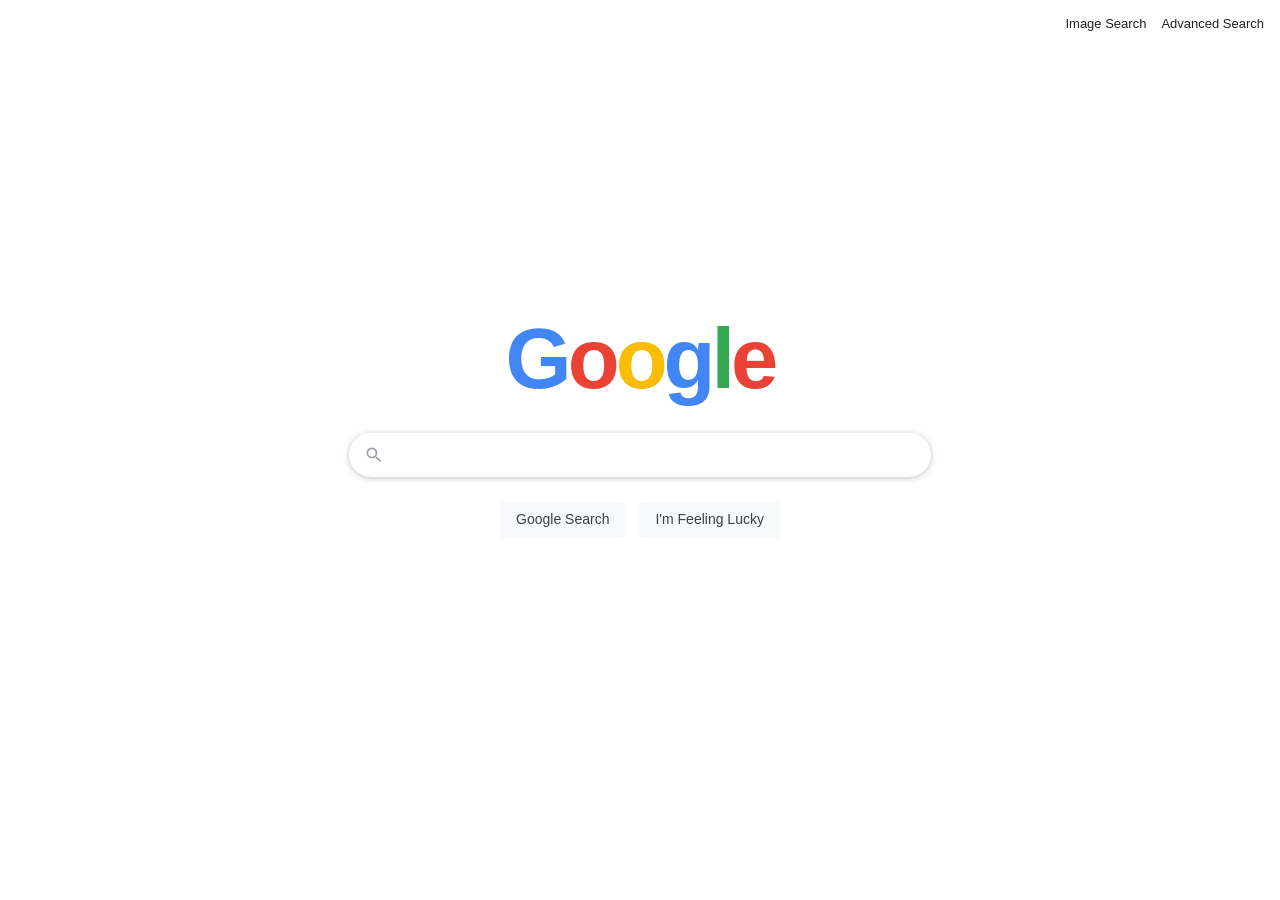
==== index.html @ b472e393 "googlesearch" ====
<!DOCTYPE html>
<html lang="en">
<head>
    <meta charset="UTF-8">
    <meta name="viewport" content="width=device-width, initial-scale=1.0">
    <title>Google</title>
    <link rel="stylesheet" href="style.css">
</head>
<body>
    <!-- Horní navigační panel s odkazy -->
    <header>
        <nav class="nav-links">
            <a href="image.html">Image Search</a>
            <a href="advanced.html">Advanced Search</a>
        </nav>
    </header>

    <!-- Hlavní obsah stránky přesně uprostřed -->
    <main class="main-container">
        <!-- Logo Google -->
        <div class="logo">
            <span class="blue">G</span><span class="red">o</span><span class="yellow">o</span><span class="blue">g</span><span class="green">l</span><span class="red">e</span>
        </div>

        <!-- Formulář pro vyhledávání -->
        <form action="https://www.google.com/search" method="GET">
            <div class="search-bar-container">
                <svg class="search-icon" focusable="false" xmlns="http://www.w3.org/2000/svg" viewBox="0 0 24 24"><path d="M15.5 14h-.79l-.28-.27A6.471 6.471 0 0 0 16 9.5 6.5 6.5 0 1 0 9.5 16c1.61 0 3.09-.59 4.23-1.57l.27.28v.79l5 4.99L20.49 19l-4.99-5zm-6 0C7.01 14 5 11.99 5 9.5S7.01 5 9.5 5 14 7.01 14 9.5 11.99 14 9.5 14z"></path></svg>
                <input type="text" name="q" class="search-input" autofocus>
            </div>

            <!-- Tlačítka pod vyhledávacím polem -->
            <div class="buttons-container">
                <input type="submit" value="Google Search" class="search-btn">
                <input type="submit" name="btnI" value="I'm Feeling Lucky" class="search-btn lucky-btn">
            </div>
        </form>
    </main>

    <!-- Prázdný footer pro zachování vyváženého rozvržení -->
    <footer></footer>
</body>
</html>
---- style.css ----
/* Základní styly a reset */
* {
    box-sizing: border-box;
}

body {
    margin: 0;
    padding: 0;
    font-family: Arial, sans-serif;
    display: flex;
    flex-direction: column;
    min-height: 100vh;
    justify-content: space-between;
    background-color: #fff;
}

/* Horní navigace */
header {
    display: flex;
    justify-content: flex-end;
    padding: 16px;
    width: 100%;
}

.nav-links {
    display: flex;
    gap: 15px;
    align-items: center;
}

.nav-links a {
    color: rgba(0, 0, 0, 0.87);
    text-decoration: none;
    font-size: 13px;
}

.nav-links a:hover {
    text-decoration: underline;
}

/* Hlavní obsah - vycentrování na střed obrazovky */
.main-container {
    display: flex;
    flex-direction: column;
    align-items: center;
    justify-content: center;
    flex: 1;
    width: 100%;
    padding: 0 16px;
    margin-top: -50px; /* Jemné posunutí nahoru pro optický střed s ohledem na záhlaví */
}

/* Google Logo stylizace (reaktivní velikost pro mobily) */
.logo {
    font-size: clamp(50px, 10vw, 85px);
    font-weight: bold;
    letter-spacing: -4px;
    margin-bottom: 25px;
    font-family: 'Product Sans', Arial, sans-serif;
    text-align: center;
    user-select: none;
}

.blue { color: #4285F4; }
.red { color: #EA4335; }
.yellow { color: #FBBC05; }
.green { color: #34A853; }

/* Formulář */
form {
    display: flex;
    flex-direction: column;
    align-items: center;
    width: 100%;
}

/* Vyhledávací pole přizpůsobené pro mobily i desktop */
.search-bar-container {
    display: flex;
    align-items: center;
    width: 100%;
    max-width: 582px;
    height: 44px;
    border: 1px solid #dfe1e5;
    border-radius: 24px;
    padding: 0 14px;
    background-color: #fff;
    transition: box-shadow 0.2s, border-color 0.2s;
}

.search-bar-container:hover,
.search-bar-container:focus-within {
    box-shadow: 0 1px 6px rgba(32, 33, 36, 0.28);
    border-color: rgba(223, 225, 229, 0);
}

.search-icon {
    fill: #9aa0a6;
    height: 20px;
    width: 20px;
    margin-right: 12px;
    flex-shrink: 0;
}

.search-input {
    flex: 1;
    border: none;
    outline: none;
    font-size: 16px;
    background: transparent;
    height: 34px;
    width: 100%;
}

/* Tlačítka */
.buttons-container {
    margin-top: 25px;
    display: flex;
    gap: 12px;
    justify-content: center;
    flex-wrap: wrap; /* Na malých displejích se tlačítka případně přehledně zarovnají */
}

.search-btn {
    background-color: #f8f9fa;
    border: 1px solid #f8f9fa;
    border-radius: 4px;
    color: #3c4043;
    font-family: Arial, sans-serif;
    font-size: 14px;
    padding: 0 16px;
    line-height: 27px;
    height: 36px;
    min-width: 54px;
    text-align: center;
    cursor: pointer;
    user-select: none;
}

.search-btn:hover {
    box-shadow: 0 1px 1px rgba(0, 0, 0, 0.1);
    background-color: #f8f9fa;
    border: 1px solid #dadce0;
    color: #202124;
}

footer {
    height: 50px;
}
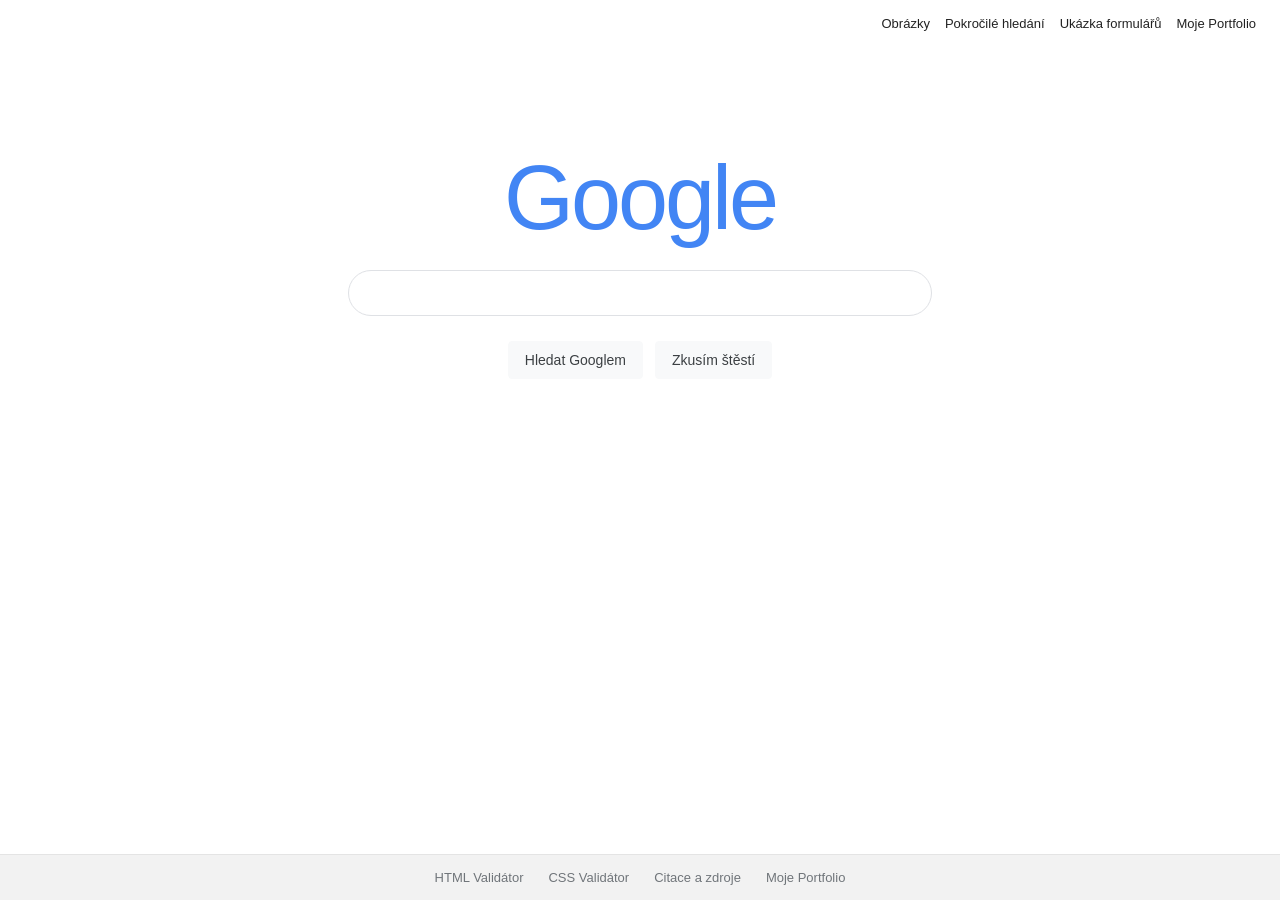
==== commit a0e5154a: "google" ====
--- a/index.html
+++ b/index.html
@@ -1,43 +1,47 @@
 <!DOCTYPE html>
-<html lang="en">
+<html lang="cs">
 <head>
     <meta charset="UTF-8">
     <meta name="viewport" content="width=device-width, initial-scale=1.0">
-    <title>Google</title>
+    <title>Google Search</title>
     <link rel="stylesheet" href="style.css">
 </head>
-<body>
-    <!-- Horní navigační panel s odkazy -->
-    <header>
-        <nav class="nav-links">
-            <a href="image.html">Image Search</a>
-            <a href="advanced.html">Advanced Search</a>
-        </nav>
+<body class="center-page">
+    <!-- Horní navigace s odkazy na ostatní stránky a portfolio -->
+    <header class="top-nav">
+        <a href="images.html">Obrázky</a>
+        <a href="advanced.html">Pokročilé hledání</a>
+        <a href="forms.html">Ukázka formulářů</a>
+        <a href="https://krystofsentensky.github.io/Portfolio/" target="_blank" rel="noopener">Moje Portfolio</a>
     </header>
 
-    <!-- Hlavní obsah stránky přesně uprostřed -->
-    <main class="main-container">
-        <!-- Logo Google -->
-        <div class="logo">
-            <span class="blue">G</span><span class="red">o</span><span class="yellow">o</span><span class="blue">g</span><span class="green">l</span><span class="red">e</span>
-        </div>
-
-        <!-- Formulář pro vyhledávání -->
-        <form action="https://www.google.com/search" method="GET">
-            <div class="search-bar-container">
-                <svg class="search-icon" focusable="false" xmlns="http://www.w3.org/2000/svg" viewBox="0 0 24 24"><path d="M15.5 14h-.79l-.28-.27A6.471 6.471 0 0 0 16 9.5 6.5 6.5 0 1 0 9.5 16c1.61 0 3.09-.59 4.23-1.57l.27.28v.79l5 4.99L20.49 19l-4.99-5zm-6 0C7.01 14 5 11.99 5 9.5S7.01 5 9.5 5 14 7.01 14 9.5 11.99 14 9.5 14z"></path></svg>
-                <input type="text" name="q" class="search-input" autofocus>
+    <!-- Hlavní vyhledávací sekce vycentrovaná na střed -->
+    <main class="search-container">
+        <h1 class="logo">Google</h1>
+        
+        <!-- Formulář odesílá data metodou GET na server Google -->
+        <!-- Parametr 'action' určuje cílovou URL vyhledávání -->
+        <form action="https://www.google.com/search" method="get" class="search-form">
+            <div class="search-bar-wrapper">
+                <!-- Parametr 'name="q"' představuje text dotazu (q = query), který Google vyžaduje -->
+                <input type="text" name="q" class="search-bar" required aria-label="Vyhledat">
             </div>
-
-            <!-- Tlačítka pod vyhledávacím polem -->
-            <div class="buttons-container">
-                <input type="submit" value="Google Search" class="search-btn">
-                <input type="submit" name="btnI" value="I'm Feeling Lucky" class="search-btn lucky-btn">
+            <div class="button-group">
+                <!-- Standardní odesílací tlačítko -->
+                <input type="submit" value="Hledat Googlem" class="btn">
+                
+                <!-- Tlačítko 'btnI' (I'm Feeling Lucky) přesměruje uživatele přímo na 1. výsledek hledání -->
+                <input type="submit" name="btnI" value="Zkusím štěstí" class="btn">
             </div>
         </form>
     </main>
 
-    <!-- Prázdný footer pro zachování vyváženého rozvržení -->
-    <footer></footer>
+    <!-- Zápatí s povinnými odkazy na validátory, citace a portfolio -->
+    <footer class="site-footer">
+        <a href="https://validator.w3.org/check?uri=referer" target="_blank" rel="noopener">HTML Validátor</a>
+        <a href="https://jigsaw.w3.org/css-validator/check/referer" target="_blank" rel="noopener">CSS Validátor</a>
+        <a href="https://github.com/krystofsentensky/googlesearch/blob/main/citace.md" target="_blank" rel="noopener">Citace a zdroje</a>
+        <a href="https://krystofsentensky.github.io/Portfolio/" target="_blank" rel="noopener">Moje Portfolio</a>
+    </footer>
 </body>
 </html>
--- a/style.css
+++ b/style.css
@@ -1,149 +1,285 @@
-/* Základní styly a reset */
 * {
     box-sizing: border-box;
-}
-
-body {
     margin: 0;
     padding: 0;
-    font-family: Arial, sans-serif;
-    display: flex;
-    flex-direction: column;
+}
+
+body {
+    font-family: arial, sans-serif;
+    color: #202124;
+    background-color: #ffffff;
     min-height: 100vh;
+    display: flex;
+    flex-direction: column;
+}
+
+.center-page {
     justify-content: space-between;
-    background-color: #fff;
-}
-
-/* Horní navigace */
-header {
+}
+
+/* Navigace */
+.top-nav {
     display: flex;
     justify-content: flex-end;
-    padding: 16px;
-    width: 100%;
-}
-
-.nav-links {
-    display: flex;
+    padding: 16px 24px;
     gap: 15px;
-    align-items: center;
-}
-
-.nav-links a {
-    color: rgba(0, 0, 0, 0.87);
+}
+
+.top-nav a, .top-links a {
+    color: rgba(0,0,0,0.87);
     text-decoration: none;
     font-size: 13px;
 }
 
-.nav-links a:hover {
+.top-nav a:hover, .top-links a:hover {
     text-decoration: underline;
 }
 
-/* Hlavní obsah - vycentrování na střed obrazovky */
-.main-container {
-    display: flex;
-    flex-direction: column;
-    align-items: center;
-    justify-content: center;
-    flex: 1;
-    width: 100%;
-    padding: 0 16px;
-    margin-top: -50px; /* Jemné posunutí nahoru pro optický střed s ohledem na záhlaví */
-}
-
-/* Google Logo stylizace (reaktivní velikost pro mobily) */
+.top-nav-advanced {
+    display: flex;
+    justify-content: space-between;
+    align-items: center;
+    padding: 15px 30px;
+    border-bottom: 1px solid #ebebeb;
+}
+
+.logo-small {
+    color: #4285f4;
+    font-size: 20px;
+    font-weight: bold;
+    text-decoration: none;
+}
+
+.top-links {
+    display: flex;
+    gap: 15px;
+}
+
+/* Hlavní sekce - Search */
+.search-container {
+    display: flex;
+    flex-direction: column;
+    align-items: center;
+    margin-top: 100px;
+}
+
 .logo {
-    font-size: clamp(50px, 10vw, 85px);
-    font-weight: bold;
-    letter-spacing: -4px;
-    margin-bottom: 25px;
-    font-family: 'Product Sans', Arial, sans-serif;
-    text-align: center;
+    font-size: 90px;
+    font-weight: 500;
+    letter-spacing: -3px;
+    color: #4285f4;
     user-select: none;
-}
-
-.blue { color: #4285F4; }
-.red { color: #EA4335; }
-.yellow { color: #FBBC05; }
-.green { color: #34A853; }
-
-/* Formulář */
-form {
-    display: flex;
-    flex-direction: column;
-    align-items: center;
-    width: 100%;
-}
-
-/* Vyhledávací pole přizpůsobené pro mobily i desktop */
-.search-bar-container {
-    display: flex;
-    align-items: center;
-    width: 100%;
-    max-width: 582px;
-    height: 44px;
+    margin-bottom: 20px;
+}
+
+.logo-sub {
+    font-size: 18px;
+    color: #4285f4;
+    position: relative;
+    top: -20px;
+    left: 5px;
+    letter-spacing: normal;
+}
+
+.search-form {
+    width: 100%;
+    max-width: 584px;
+    display: flex;
+    flex-direction: column;
+    align-items: center;
+}
+
+.search-bar-wrapper {
+    width: 100%;
+}
+
+.search-bar {
+    width: 100%;
+    height: 46px;
+    padding: 0 20px;
     border: 1px solid #dfe1e5;
     border-radius: 24px;
-    padding: 0 14px;
-    background-color: #fff;
-    transition: box-shadow 0.2s, border-color 0.2s;
-}
-
-.search-bar-container:hover,
-.search-bar-container:focus-within {
-    box-shadow: 0 1px 6px rgba(32, 33, 36, 0.28);
-    border-color: rgba(223, 225, 229, 0);
-}
-
-.search-icon {
-    fill: #9aa0a6;
-    height: 20px;
-    width: 20px;
-    margin-right: 12px;
-    flex-shrink: 0;
-}
-
-.search-input {
-    flex: 1;
-    border: none;
+    font-size: 16px;
     outline: none;
-    font-size: 16px;
-    background: transparent;
-    height: 34px;
-    width: 100%;
-}
-
-/* Tlačítka */
-.buttons-container {
+    transition: box-shadow 0.2s;
+}
+
+.search-bar:hover, .search-bar:focus {
+    box-shadow: 0 1px 6px rgba(32,33,36,0.28);
+    border-color: rgba(223,225,229,0);
+}
+
+.button-group {
     margin-top: 25px;
     display: flex;
     gap: 12px;
-    justify-content: center;
-    flex-wrap: wrap; /* Na malých displejích se tlačítka případně přehledně zarovnají */
-}
-
-.search-btn {
+}
+
+.btn {
     background-color: #f8f9fa;
     border: 1px solid #f8f9fa;
     border-radius: 4px;
     color: #3c4043;
-    font-family: Arial, sans-serif;
     font-size: 14px;
-    padding: 0 16px;
-    line-height: 27px;
-    height: 36px;
-    min-width: 54px;
-    text-align: center;
+    padding: 10px 16px;
     cursor: pointer;
-    user-select: none;
-}
-
-.search-btn:hover {
-    box-shadow: 0 1px 1px rgba(0, 0, 0, 0.1);
+}
+
+.btn:hover {
+    border-color: #dadce0;
+    box-shadow: 0 1px 1px rgba(0,0,0,0.1);
+    color: #202124;
+}
+
+/* Pokročilé vyhledávání */
+.advanced-container {
+    width: 100%;
+    max-width: 1140px;
+    margin: 30px auto;
+    padding: 0 45px;
+}
+
+.advanced-title {
+    color: #d93025;
+    font-size: 20px;
+    font-weight: normal;
+    margin-bottom: 25px;
+}
+
+.divider {
+    border: 0;
+    border-top: 1px solid #ebebeb;
+    margin-bottom: 25px;
+}
+
+.advanced-form {
+    display: flex;
+    flex-direction: column;
+    gap: 18px;
+}
+
+.section-label {
+    font-size: 16px;
+    font-weight: bold;
+    margin-bottom: 10px;
+}
+
+.form-row {
+    display: flex;
+    align-items: center;
+}
+
+.form-row label {
+    width: 200px;
+    font-size: 13px;
+    color: #222;
+}
+
+.adv-input {
+    width: 100%;
+    max-width: 550px;
+    height: 32px;
+    border: 1px solid #d9d9d9;
+    padding: 0 8px;
+    font-size: 13px;
+    outline: none;
+}
+
+.adv-input:focus {
+    border-color: #4d90fe;
+}
+
+.btn-advanced {
+    background-color: #1a73e8;
+    color: #ffffff;
+    border: 1px solid #1558d6;
+    border-radius: 4px;
+    padding: 8px 16px;
+    font-size: 11px;
+    font-weight: bold;
+    cursor: pointer;
+}
+
+.btn-advanced:hover {
+    background-color: #1558d6;
+}
+
+/* Stránka ukázky formulářů */
+.forms-showcase-container {
+    max-width: 800px;
+    margin: 30px auto;
+    padding: 0 20px;
+}
+
+.notice-badge {
+    background-color: #fce8e6;
+    color: #c5221f;
+    padding: 10px 15px;
+    border-radius: 4px;
+    margin: 15px 0 25px 0;
+    font-size: 14px;
+}
+
+.demo-form {
+    display: flex;
+    flex-direction: column;
+    gap: 20px;
+}
+
+.disabled-fieldset {
+    border: 1px solid #dadce0;
+    border-radius: 6px;
+    padding: 20px;
+    opacity: 0.75;
     background-color: #f8f9fa;
-    border: 1px solid #dadce0;
-    color: #202124;
-}
-
-footer {
-    height: 50px;
+}
+
+.disabled-fieldset legend {
+    padding: 0 8px;
+    font-weight: bold;
+    font-size: 14px;
+}
+
+.form-group {
+    display: flex;
+    flex-direction: column;
+    gap: 6px;
+    margin-bottom: 15px;
+}
+
+.form-group label {
+    font-size: 13px;
+    font-weight: 500;
+}
+
+.inline-options {
+    display: flex;
+    gap: 20px;
+    font-size: 13px;
+}
+
+.btn-demo {
+    padding: 8px 16px;
+    font-size: 13px;
+}
+
+/* Zápatí */
+.site-footer {
+    background-color: #f2f2f2;
+    border-top: 1px solid #e4e4e4;
+    padding: 15px 30px;
+    display: flex;
+    justify-content: center;
+    gap: 25px;
+    margin-top: auto;
+}
+
+.site-footer a {
+    color: #70757a;
+    text-decoration: none;
+    font-size: 13px;
+}
+
+.site-footer a:hover {
+    text-decoration: underline;
 }
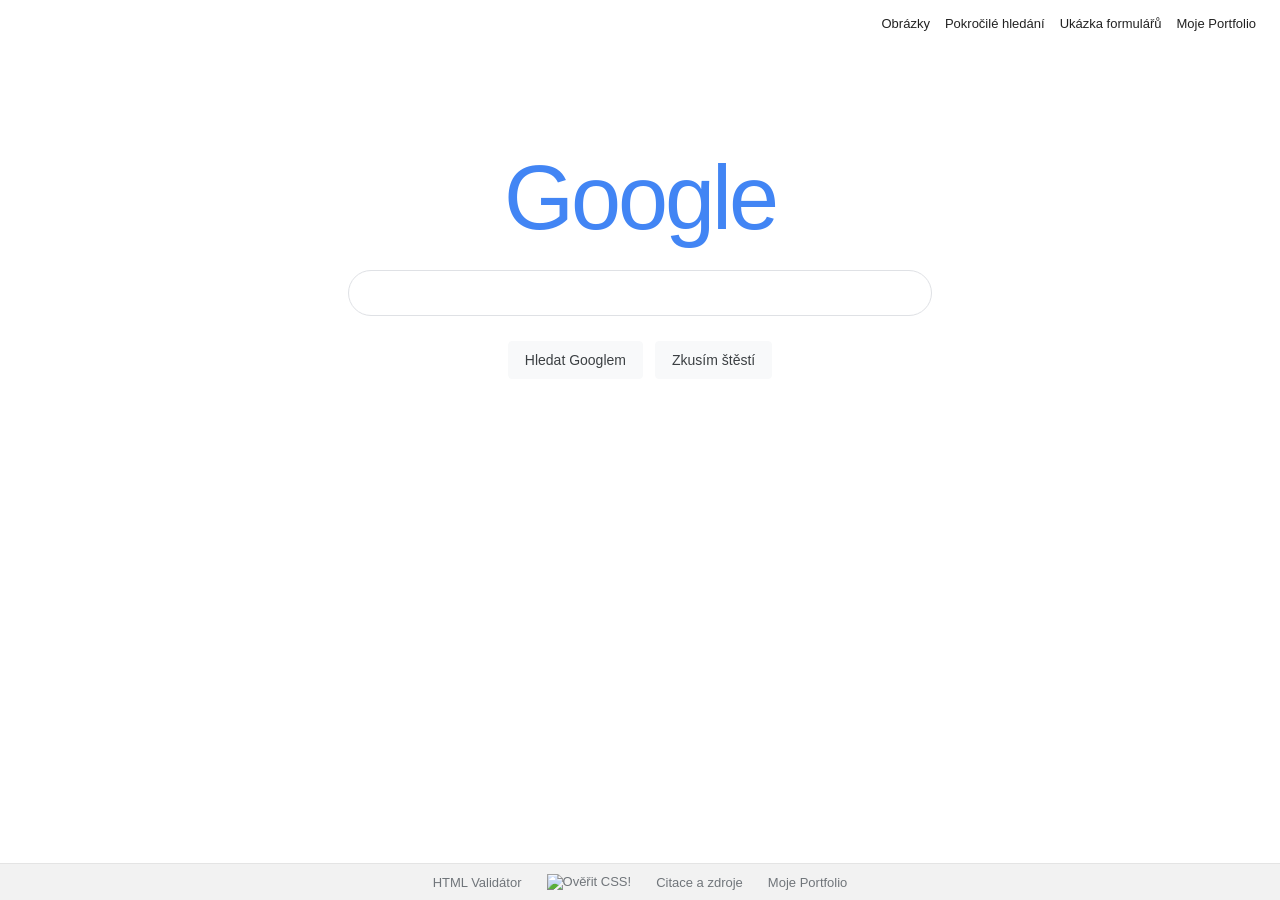
==== commit ddb5d470: "validatory" ====
--- a/index.html
+++ b/index.html
@@ -1,46 +1,71 @@
 <!DOCTYPE html>
+<!-- Určení typu dokumentu pro prohlížeč (HTML5 standard) -->
 <html lang="cs">
 <head>
+    <!-- Nastavení kódování češtiny a responzivního zobrazení pro mobilní zařízení -->
     <meta charset="UTF-8">
     <meta name="viewport" content="width=device-width, initial-scale=1.0">
     <title>Google Search</title>
+    <!-- Propojení s externím souborem CSS stylů -->
     <link rel="stylesheet" href="style.css">
 </head>
 <body class="center-page">
-    <!-- Horní navigace s odkazy na ostatní stránky a portfolio -->
+    <!-- Horní navigační lišta s odkazy na ostatní stránky a portfolio -->
     <header class="top-nav">
+        <!-- Odkazy na podstránky projektu -->
         <a href="images.html">Obrázky</a>
         <a href="advanced.html">Pokročilé hledání</a>
         <a href="forms.html">Ukázka formulářů</a>
+        <!-- target="_blank" otevře odkaz v nové záložce, rel="noopener" zvyšuje bezpečnost -->
         <a href="https://krystofsentensky.github.io/Portfolio/" target="_blank" rel="noopener">Moje Portfolio</a>
     </header>
 
-    <!-- Hlavní vyhledávací sekce vycentrovaná na střed -->
+    <!-- Hlavní vyhledávací sekce vycentrovaná na střed stránky -->
     <main class="search-container">
+        <!-- Hlavní nadpis stylizovaný jako logo Google -->
         <h1 class="logo">Google</h1>
         
-        <!-- Formulář odesílá data metodou GET na server Google -->
-        <!-- Parametr 'action' určuje cílovou URL vyhledávání -->
+        <!-- FORMULÁŘ VYHLEDÁVÁNÍ -->
+        <!-- action: Cílová URL adresa vyhledávače Google, kam se pošlou zadaná data -->
+        <!-- method="get": Kóduje zadané parametry přímo do URL adresy za znak '?' -->
         <form action="https://www.google.com/search" method="get" class="search-form">
+            
             <div class="search-bar-wrapper">
-                <!-- Parametr 'name="q"' představuje text dotazu (q = query), který Google vyžaduje -->
+                <!-- VSTUPNÍ POLE VYHLEDÁVÁNÍ -->
+                <!-- name="q": Klíčový atribut pro Google (q = query). Google vyžaduje tento název parametru -->
+                <!-- required: Nutí uživatele vyplnit text před odesláním -->
                 <input type="text" name="q" class="search-bar" required aria-label="Vyhledat">
             </div>
+
             <div class="button-group">
-                <!-- Standardní odesílací tlačítko -->
+                <!-- TLAČÍTKO 1: Běžné vyhledávání -->
                 <input type="submit" value="Hledat Googlem" class="btn">
                 
-                <!-- Tlačítko 'btnI' (I'm Feeling Lucky) přesměruje uživatele přímo na 1. výsledek hledání -->
+                <!-- TLAČÍTKO 2: Zkusím štěstí -->
+                <!-- name="btnI": Přidá do URL parametr btnI, který instruuje Google k přímému přesměrování na 1. výsledek -->
                 <input type="submit" name="btnI" value="Zkusím štěstí" class="btn">
             </div>
         </form>
     </main>
 
-    <!-- Zápatí s povinnými odkazy na validátory, citace a portfolio -->
+    <!-- ZÁPATÍ STRÁNKY (Site Footer) s povinnými odkazy a validací -->
     <footer class="site-footer">
+        <!-- Odkaz na automatickou validaci HTML kódu aktuální stránky -->
         <a href="https://validator.w3.org/check?uri=referer" target="_blank" rel="noopener">HTML Validátor</a>
-        <a href="https://jigsaw.w3.org/css-validator/check/referer" target="_blank" rel="noopener">CSS Validátor</a>
+        
+        <!-- Odkaz na validaci CSS s oficiální grafickou ikonkou W3C -->
+        <p>
+            <a href="https://jigsaw.w3.org/css-validator/check/referer" target="_blank" rel="noopener">
+                <img style="border:0;width:88px;height:31px"
+                    src="https://jigsaw.w3.org/css-validator/images/vcss-blue"
+                    alt="Ověřit CSS!" />
+            </a>
+        </p>
+
+        <!-- Odkaz na soubor s citacemi v repozitáři na GitHubu -->
         <a href="https://github.com/krystofsentensky/googlesearch/blob/main/citace.md" target="_blank" rel="noopener">Citace a zdroje</a>
+        
+        <!-- Odkaz na osobní portfolio autora -->
         <a href="https://krystofsentensky.github.io/Portfolio/" target="_blank" rel="noopener">Moje Portfolio</a>
     </footer>
 </body>
--- a/style.css
+++ b/style.css
@@ -1,28 +1,31 @@
+/* RESET STYLŮ: Sjednocení výpočtu rozměrů buněk a nulování výchozích okrajů */
 * {
-    box-sizing: border-box;
+    box-sizing: border-box; /* Zahrnuje padding a border do celkové šířky/výšky prvku */
     margin: 0;
     padding: 0;
 }
 
+/* ZÁKLADNÍ NASTAVENÍ TĚLA STRÁNKY */
 body {
     font-family: arial, sans-serif;
     color: #202124;
     background-color: #ffffff;
-    min-height: 100vh;
-    display: flex;
-    flex-direction: column;
-}
-
+    min-height: 100vh; /* Roztáhne tělo stránky na 100 % výšky okna prohlížeče */
+    display: flex;
+    flex-direction: column; /* Uspořádá prkvy (header, main, footer) svisle pod sebe */
+}
+
+/* Třída pro hlavní vyhledávací stránku pro roztažení obsahu mezi vršek a spodek */
 .center-page {
     justify-content: space-between;
 }
 
-/* Navigace */
+/* HORNÍ NAVIGACE (HLAVNÍ STRÁNKY) */
 .top-nav {
     display: flex;
-    justify-content: flex-end;
+    justify-content: flex-end; /* Zarovná odkazy doprava */
     padding: 16px 24px;
-    gap: 15px;
+    gap: 15px; /* Mezera mezi jednotlivými odkazy */
 }
 
 .top-nav a, .top-links a {
@@ -32,15 +35,16 @@
 }
 
 .top-nav a:hover, .top-links a:hover {
-    text-decoration: underline;
-}
-
+    text-decoration: underline; /* Podtržení odkazu při najetí myší */
+}
+
+/* NAVIGACE PRO POKROČILÉ VYHLEDÁVÁNÍ A FORMS */
 .top-nav-advanced {
     display: flex;
-    justify-content: space-between;
+    justify-content: space-between; /* Malé logo vlevo, odkazy vpravo */
     align-items: center;
     padding: 15px 30px;
-    border-bottom: 1px solid #ebebeb;
+    border-bottom: 1px solid #ebebeb; /* Tenká dělící linka dole */
 }
 
 .logo-small {
@@ -55,14 +59,15 @@
     gap: 15px;
 }
 
-/* Hlavní sekce - Search */
+/* VYHLEDÁVACÍ KONTEJNER (CENTER CONTAINER) */
 .search-container {
     display: flex;
     flex-direction: column;
-    align-items: center;
+    align-items: center; /* Zarovná logo a formulář přesně na střed */
     margin-top: 100px;
 }
 
+/* LOGO GOOGLE */
 .logo {
     font-size: 90px;
     font-weight: 500;
@@ -81,9 +86,10 @@
     letter-spacing: normal;
 }
 
+/* FORMULÁŘ VYHLEDÁVÁNÍ */
 .search-form {
     width: 100%;
-    max-width: 584px;
+    max-width: 584px; /* Maximální šířka odpovídající reálnému vyhledávači Google */
     display: flex;
     flex-direction: column;
     align-items: center;
@@ -93,22 +99,25 @@
     width: 100%;
 }
 
+/* ZAOBLENÉ VYHLEDÁVACÍ POLE (SEARCH BAR) */
 .search-bar {
     width: 100%;
     height: 46px;
     padding: 0 20px;
     border: 1px solid #dfe1e5;
-    border-radius: 24px;
+    border-radius: 24px; /* Vytváří typické zaoblené rohy Google vyhledávání */
     font-size: 16px;
     outline: none;
     transition: box-shadow 0.2s;
 }
 
+/* Efekt stínu při najetí myší nebo kliknutí (focus) */
 .search-bar:hover, .search-bar:focus {
     box-shadow: 0 1px 6px rgba(32,33,36,0.28);
     border-color: rgba(223,225,229,0);
 }
 
+/* TLAČÍTKA POD VYHLEDÁVACÍM POLEM */
 .button-group {
     margin-top: 25px;
     display: flex;
@@ -131,7 +140,7 @@
     color: #202124;
 }
 
-/* Pokročilé vyhledávání */
+/* STRÁNKA POKROČILÉHO VYHLEDÁVÁNÍ (ADVANCED SEARCH) */
 .advanced-container {
     width: 100%;
     max-width: 1140px;
@@ -164,13 +173,14 @@
     margin-bottom: 10px;
 }
 
+/* Řádek formuláře pro zarovnání popisku a vstupního pole vedle sebe */
 .form-row {
     display: flex;
     align-items: center;
 }
 
 .form-row label {
-    width: 200px;
+    width: 200px; /* Pevná šířka popisku pro perfektní svislé zarovnání všech polí pod sebou */
     font-size: 13px;
     color: #222;
 }
@@ -189,6 +199,7 @@
     border-color: #4d90fe;
 }
 
+/* TYPICKÉ MODRÉ TLAČÍTKO PRO ADVANCED SEARCH */
 .btn-advanced {
     background-color: #1a73e8;
     color: #ffffff;
@@ -204,7 +215,7 @@
     background-color: #1558d6;
 }
 
-/* Stránka ukázky formulářů */
+/* STRÁNKA S PŘEHLADEM FORMULÁŘŮ (FORMS.HTML) */
 .forms-showcase-container {
     max-width: 800px;
     margin: 30px auto;
@@ -226,6 +237,7 @@
     gap: 20px;
 }
 
+/* Vzhled neaktivních skupin formulářových prvků */
 .disabled-fieldset {
     border: 1px solid #dadce0;
     border-radius: 6px;
@@ -263,15 +275,16 @@
     font-size: 13px;
 }
 
-/* Zápatí */
+/* ZÁPATÍ STRÁNKY (SITE FOOTER) */
 .site-footer {
     background-color: #f2f2f2;
     border-top: 1px solid #e4e4e4;
-    padding: 15px 30px;
+    padding: 10px 30px;
     display: flex;
     justify-content: center;
+    align-items: center; /* Výškově zarovná odkazové texty a obrázek CSS ikony na střed */
     gap: 25px;
-    margin-top: auto;
+    margin-top: auto; /* Klíčové nastavení: Odtlačí zápatí dospodu okna, i když je na stránce málo obsahu */
 }
 
 .site-footer a {
@@ -282,4 +295,10 @@
 
 .site-footer a:hover {
     text-decoration: underline;
+}
+
+.site-footer p {
+    margin: 0;
+    display: flex;
+    align-items: center;
 }
